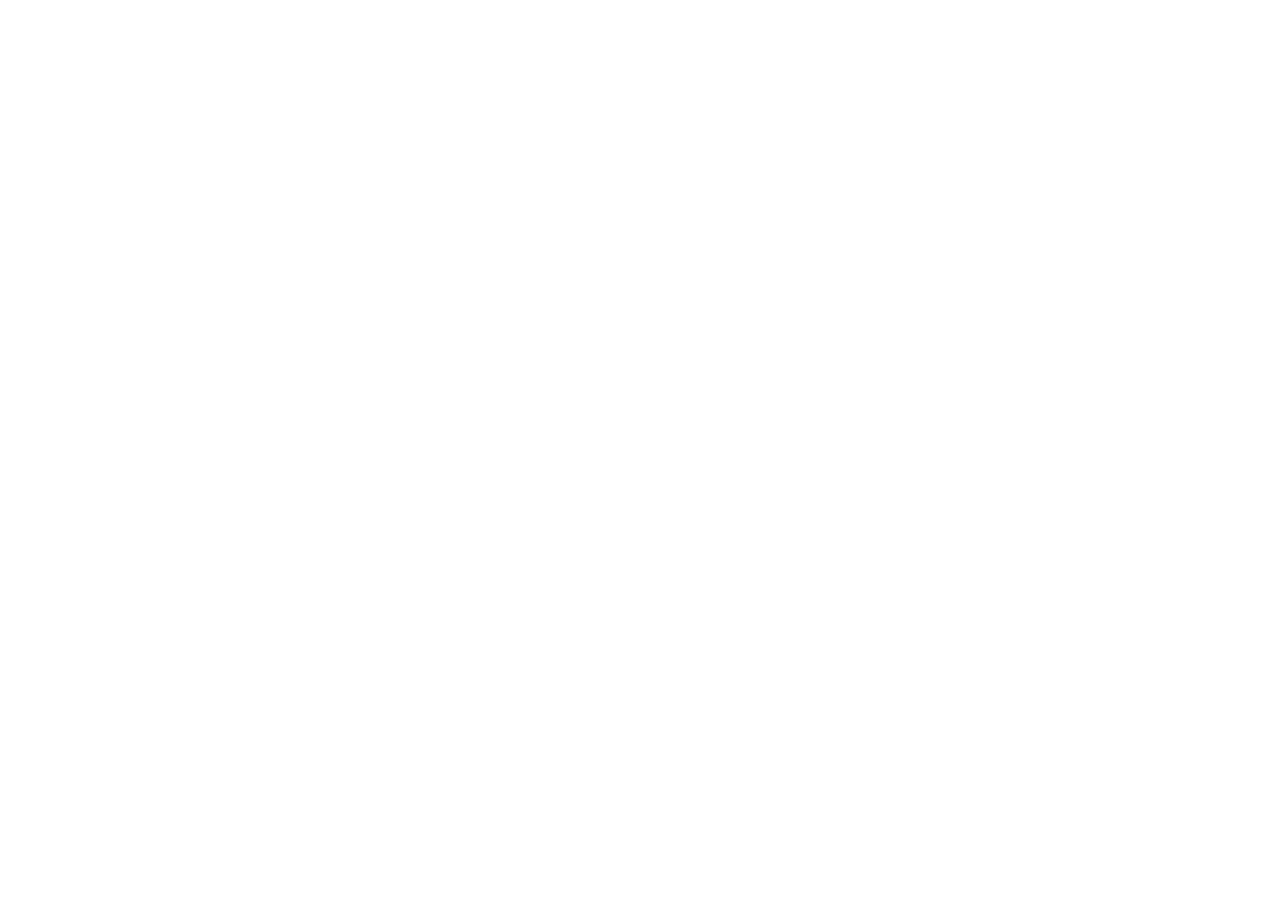
==== account.html @ 3fd3765f "first commit" ====
<!DOCTYPE html>
<html lang="en">
<head>
    <meta charset="UTF-8">
    <meta name="viewport" content="width=device-width, initial-scale=1.0">
    <title>Document</title>
</head>
<body>
    
</body>
</html>
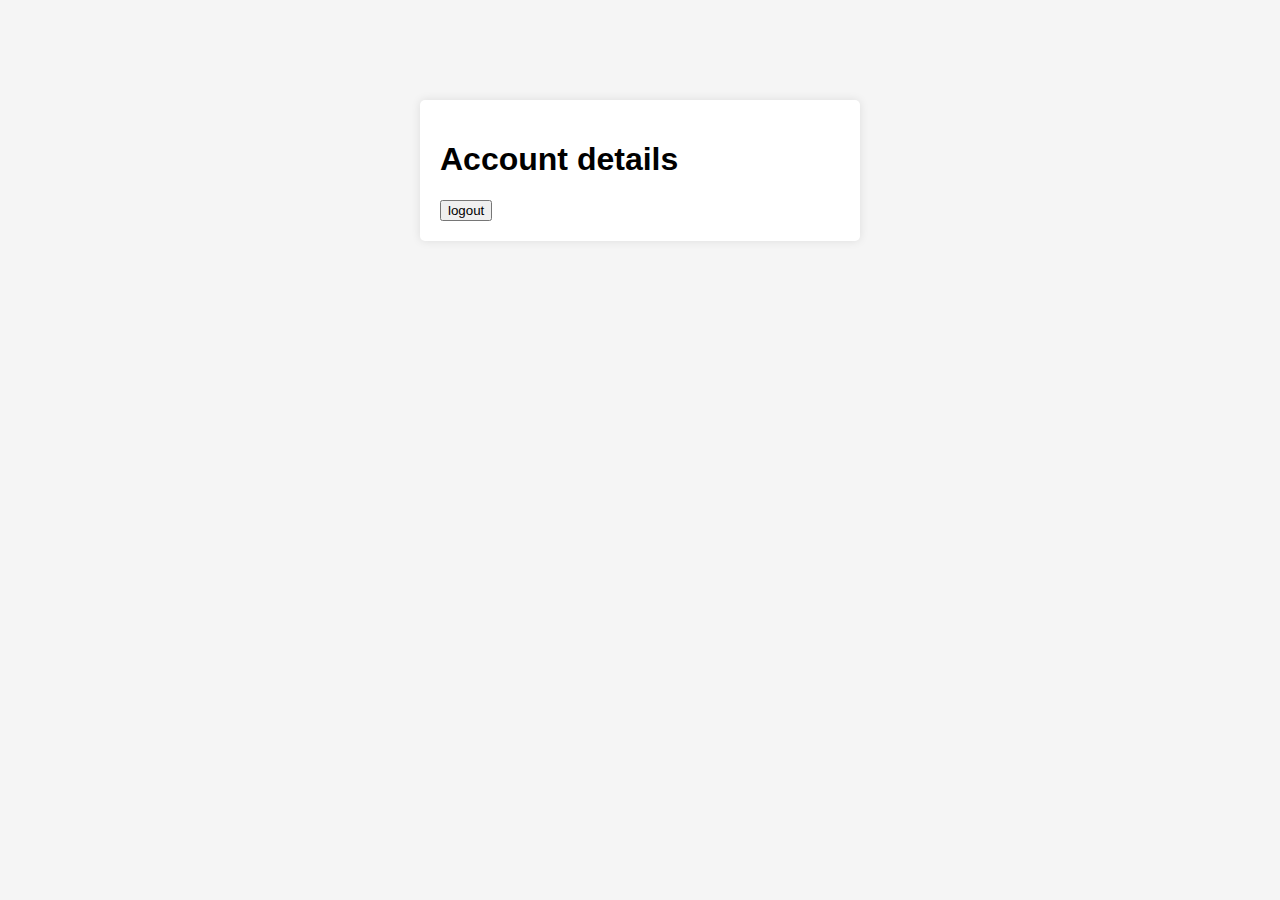
==== commit 4de8a60f: "account and local storage token" ====
--- a/account.html
+++ b/account.html
@@ -1,11 +1,48 @@
 <!DOCTYPE html>
 <html lang="en">
-<head>
-    <meta charset="UTF-8">
-    <meta name="viewport" content="width=device-width, initial-scale=1.0">
+  <head>
+    <meta charset="UTF-8" />
+    <meta name="viewport" content="width=device-width, initial-scale=1.0" />
     <title>Document</title>
-</head>
-<body>
-    
-</body>
-</html>+    <link rel="stylesheet" href="./css/auth.css" />
+  </head>
+  <body>
+    <div class="container">
+      <h1>Account details</h1>
+      <div id="userDataContainer"></div>
+      <button onclick="logout()">logout</button>
+    </div>
+    <script>
+        function logout(){
+            localStorage.clear();
+            window.location.href = `index.html`;
+        }
+      document.addEventListener("DOMContentLoaded", function () {
+        const userId = localStorage.getItem("userId");
+        const token= localStorage.getItem("token");
+        console.log(userId + "token"+ token);
+        fetch(`http://localhost:3000/api/v1/user/${userId}`, {
+          method: "GET",
+          headers: {
+            "Content-Type": "application/json",
+            Authorization: `Bearer ${token}`,
+          },
+        })
+          .then((response) => response.json())
+          .then((userData) => {
+            console.log("test");
+            const dataDiv = document.createElement("div");
+            dataDiv.className = "data";
+            let dataItemsHtml = "";
+            dataDiv.innerHTML = `
+              <p>name: ${userData.name}</p> 
+              <p>email: ${userData.email}</p> `;
+              userDataContainer.appendChild(dataDiv);
+          })
+          .catch((error) => {
+            console.error("Error fetching orders:", error);
+          });
+      });
+    </script>
+  </body>
+</html>
--- a/css/auth.css
+++ b/css/auth.css
@@ -0,0 +1,50 @@
+body {
+    font-family: Arial, sans-serif;
+    background-color: whitesmoke;
+    margin: 0;
+    padding: 0;
+  }
+
+  .container {
+    max-width: 400px;
+    margin: 0 auto;
+    padding: 20px;
+    background-color: white;
+    border-radius: 5px;
+    box-shadow: 0 0 10px rgba(0, 0, 0, 0.1);
+    margin-top: 100px;
+  }
+  a{
+    margin-top: 5px;
+  }
+  h2 {
+    text-align: center;
+  }
+
+  label {
+    display: block;
+    margin-bottom: 10px;
+  }
+
+  input, textarea {
+    width: 100%;
+    padding: 10px;
+    border: 1px solid #ccc;
+    border-radius: 4px;
+    box-sizing: border-box;
+    margin-bottom: 20px;
+  }
+
+  input[type="submit"] {
+    background-color: #ddc54e;
+    color: #fff;
+    padding: 10px 20px;
+    border: none;
+    border-radius: 4px;
+    cursor: pointer;
+    width: 100%;
+  }
+
+  input[type="submit"]:hover {
+    background-color: #bca844;
+  }